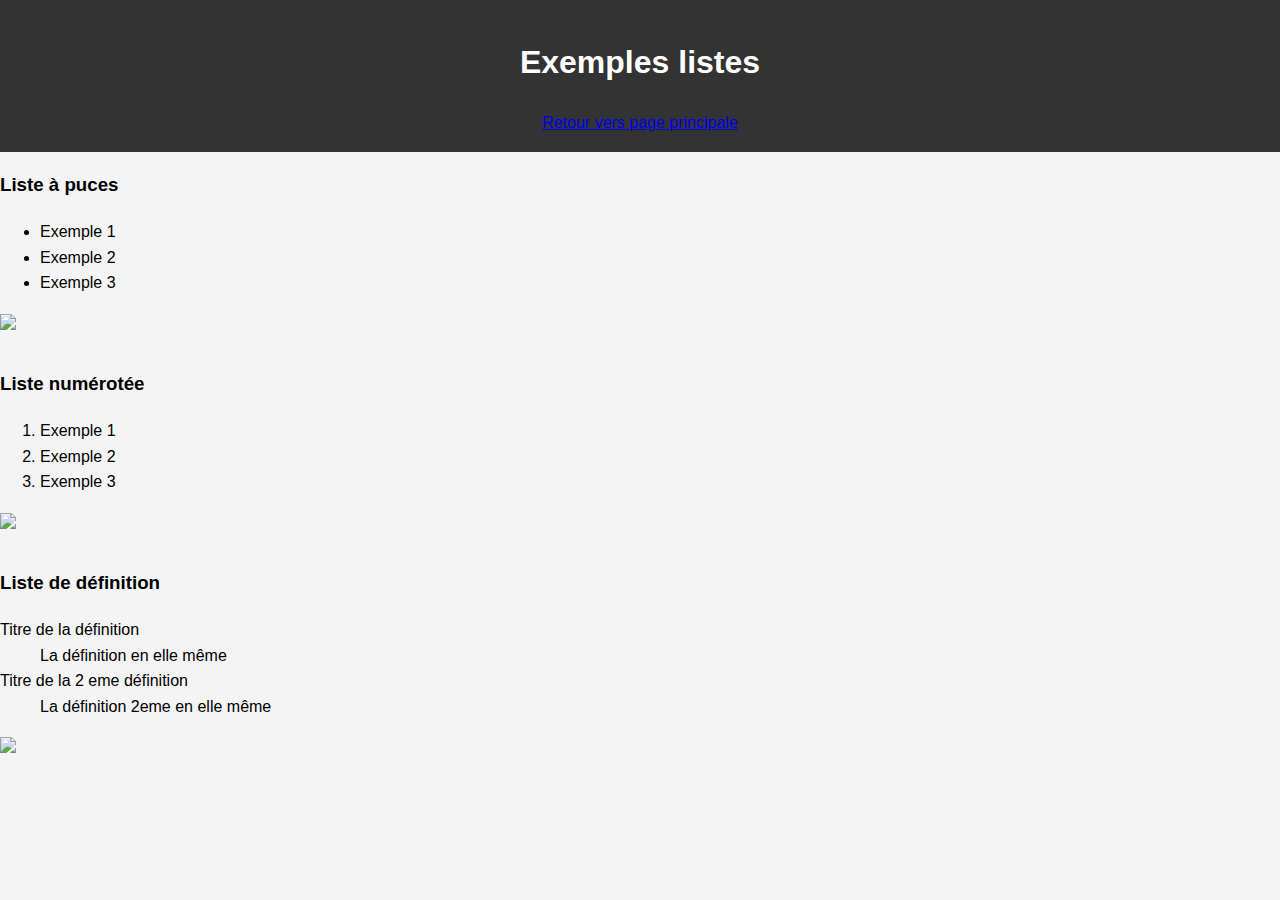
==== Listes.html @ 615d7bc9 "style css + nouvelles pages" ====
<!DOCTYPE html>
<html>
<head>
	<!-- 
    Balises Meta et Viewport : Utilisation de <meta name="viewport" content="width=device-width, initial-scale=1.0">
    pour garantir que la page s'adapte à la largeur de l'écran.
    -->
    <meta name="viewport" content="width=device-width, initial-scale=1.0">
	<title>Exemples Listes</title>
	<link href="style.css" rel="stylesheet" type="text/css">
</head>
<body>
	
		<header>
			<h1>Exemples listes</h1>
			<a href="MemoHTML.html">Retour vers page principale</a>
		</header>
			<section>
				<article>
					<h3>Liste à puces</h3>
					<ul>
					<li>Exemple 1</li>
					<li>Exemple 2</li>
					<li>Exemple 3</li>
					</ul>
				</article>
				<article>
					<img src="CaptureListePuces.jpg">
				</article>
			</section>
			<section>
				<article>
					<h3>Liste numérotée</h3>
					<ol>
					<li>Exemple 1</li>
					<li>Exemple 2</li>
					<li>Exemple 3</li>
					</ol>
				</article>
				<article>
					<img src="CaptureListeNumerotee.jpg">
				</article>
			</section>
			<section>
				<article>
					<h3>Liste de définition</h3>
					<dl>
					<dt>Titre de la définition</dt>
					<dd>La définition en elle même</dd>
					<dt>Titre de la 2 eme définition</dt>
					<dd>La définition 2eme en elle même</dd>
					</dl>
				</article>
				<article>
					<img src="CaptureListeDefinition.jpg">
				</article>
			</section>
	
</body>
</html>
---- style.css ----
body {
    font-family: Arial, sans-serif;
    line-height: 1.6;
    margin: 0;
    padding: 0;
    background: #f4f4f4;
}
header, footer {
    background: #333;
    color: #fff;
    text-align: center;
    padding: 1em 0;
}
main {
    padding: 1em;
    max-width: 1200px;
    margin: 0 auto;
    background: #fff;
}
section {
    margin-bottom: 2em;
}
h2 {
    border-bottom: 2px solid #333;
    padding-bottom: 0.5em;
}
table {
    width: 100%;
    border-collapse: collapse;
    margin-bottom: 1em;
}
table, th, td {
    border: 1px solid #ddd;
}
th, td {
    padding: 0.5em;
    text-align: left;
}
th {
    background: #f4f4f4;
}
@media (max-width: 768px) {
    body {
        font-size: 14px;
    }
    table, th, td {
        display: block;
        width: 100%;
    }
    th {
        background: none;
        font-weight: bold;
    }
    td {
        display: block;
        text-align: right;
        border-bottom: 1px solid #ddd;
        position: relative;
        padding-left: 50%;
    }
    td::before {
        content: attr(data-label);
        position: absolute;
        left: 0;
        width: 50%;
        padding-left: 10px;
        font-weight: bold;
        text-align: left;
    }
}
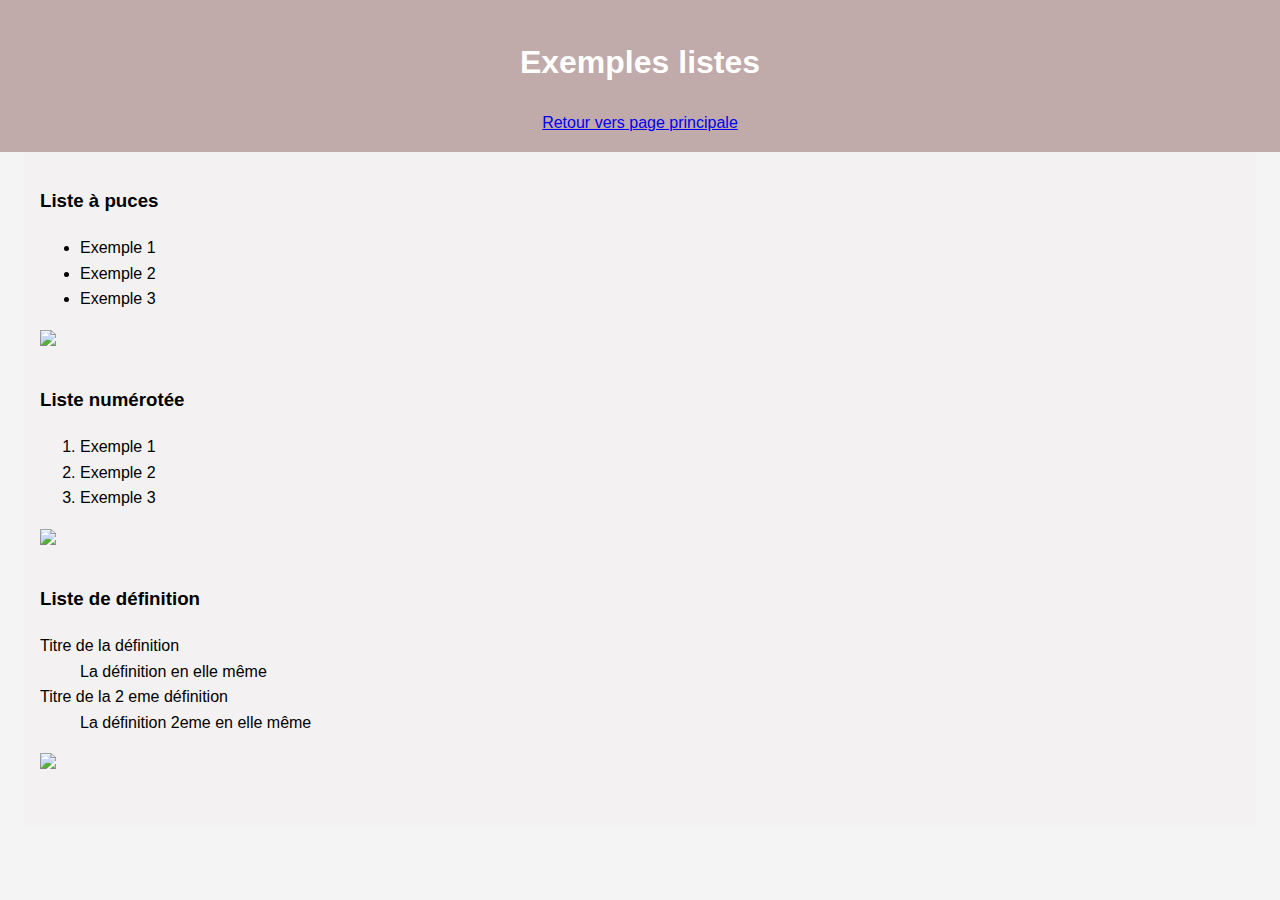
==== commit 850a1328: "suppresion lien href" ====
--- a/Listes.html
+++ b/Listes.html
@@ -15,6 +15,7 @@
 			<h1>Exemples listes</h1>
 			<a href="MemoHTML.html">Retour vers page principale</a>
 		</header>
+		<main>
 			<section>
 				<article>
 					<h3>Liste à puces</h3>
@@ -25,7 +26,7 @@
 					</ul>
 				</article>
 				<article>
-					<img src="CaptureListePuces.jpg">
+					<img src="img/CaptureListePuces.jpg">
 				</article>
 			</section>
 			<section>
@@ -38,7 +39,7 @@
 					</ol>
 				</article>
 				<article>
-					<img src="CaptureListeNumerotee.jpg">
+					<img src="img/CaptureListeNumerotee.jpg">
 				</article>
 			</section>
 			<section>
@@ -52,9 +53,9 @@
 					</dl>
 				</article>
 				<article>
-					<img src="CaptureListeDefinition.jpg">
+					<img src="img/CaptureListeDefinition.jpg">
 				</article>
 			</section>
-	
+		</main>
 </body>
 </html>--- a/style.css
+++ b/style.css
@@ -6,7 +6,7 @@
     background: #f4f4f4;
 }
 header, footer {
-    background: #333;
+    background: #c0aaaa;
     color: #fff;
     text-align: center;
     padding: 1em 0;
@@ -15,7 +15,7 @@
     padding: 1em;
     max-width: 1200px;
     margin: 0 auto;
-    background: #fff;
+    background: #f3f1f1;
 }
 section {
     margin-bottom: 2em;
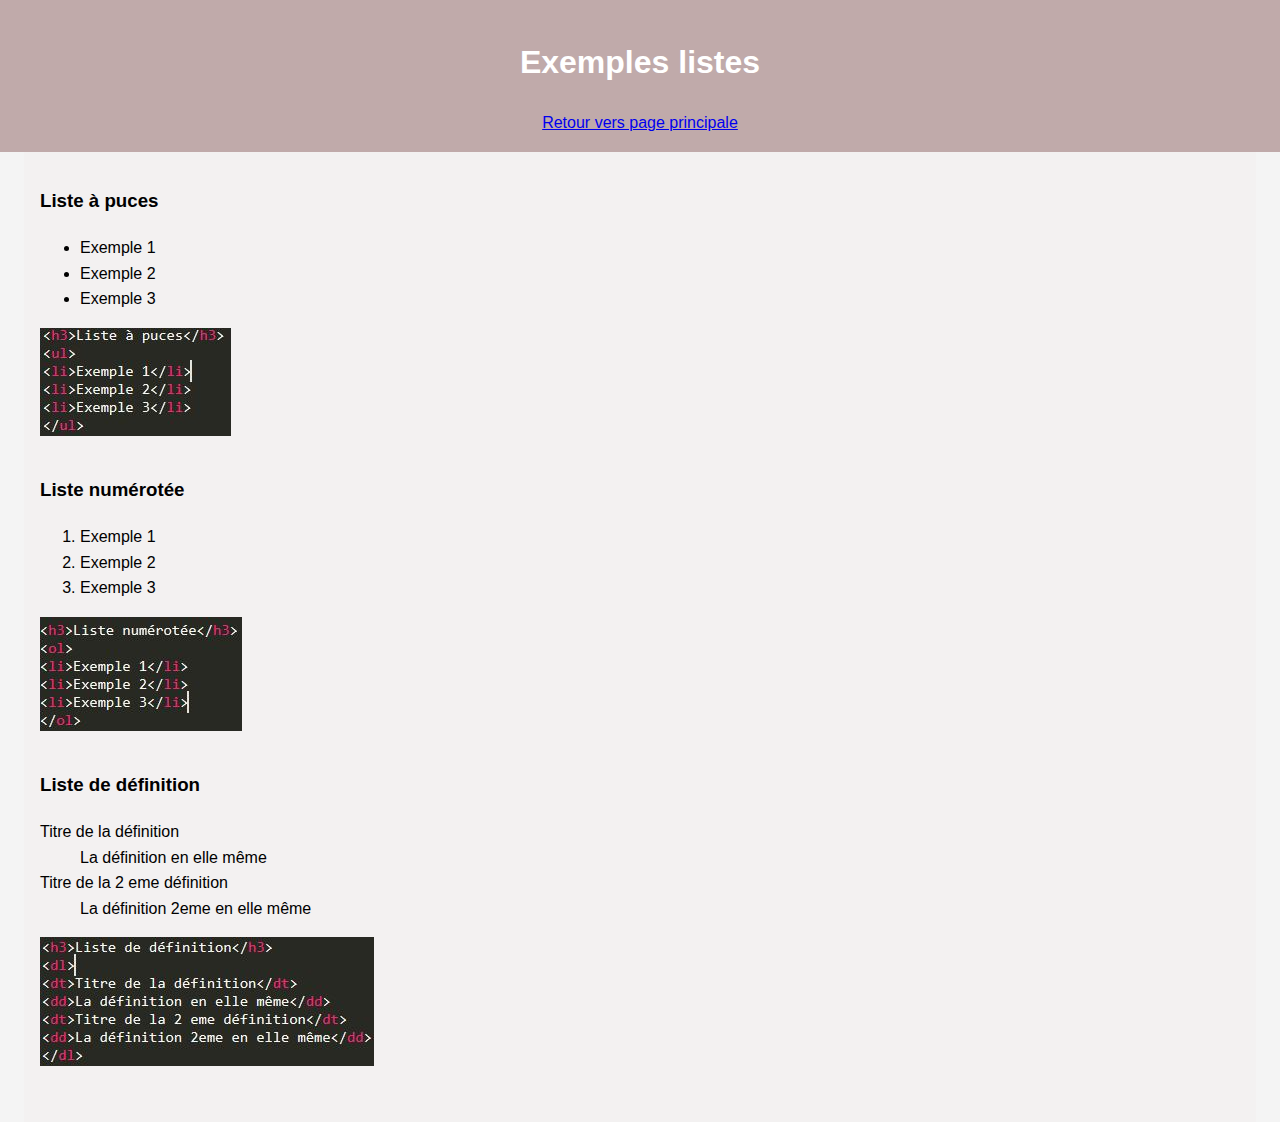
==== commit af6ce6a5: "images" ====
--- a/Listes.html
+++ b/Listes.html
@@ -13,7 +13,7 @@
 	
 		<header>
 			<h1>Exemples listes</h1>
-			<a href="MemoHTML.html">Retour vers page principale</a>
+			<a href="index.html">Retour vers page principale</a>
 		</header>
 		<main>
 			<section>
@@ -26,7 +26,7 @@
 					</ul>
 				</article>
 				<article>
-					<img src="img/CaptureListePuces.jpg">
+					<img src="img/CaptureListePuces.JPG">
 				</article>
 			</section>
 			<section>
@@ -39,7 +39,7 @@
 					</ol>
 				</article>
 				<article>
-					<img src="img/CaptureListeNumerotee.jpg">
+					<img src="img/CaptureListeNumerotee.JPG">
 				</article>
 			</section>
 			<section>
@@ -53,7 +53,7 @@
 					</dl>
 				</article>
 				<article>
-					<img src="img/CaptureListeDefinition.jpg">
+					<img src="img/CaptureListeDefinition.JPG">
 				</article>
 			</section>
 		</main>
